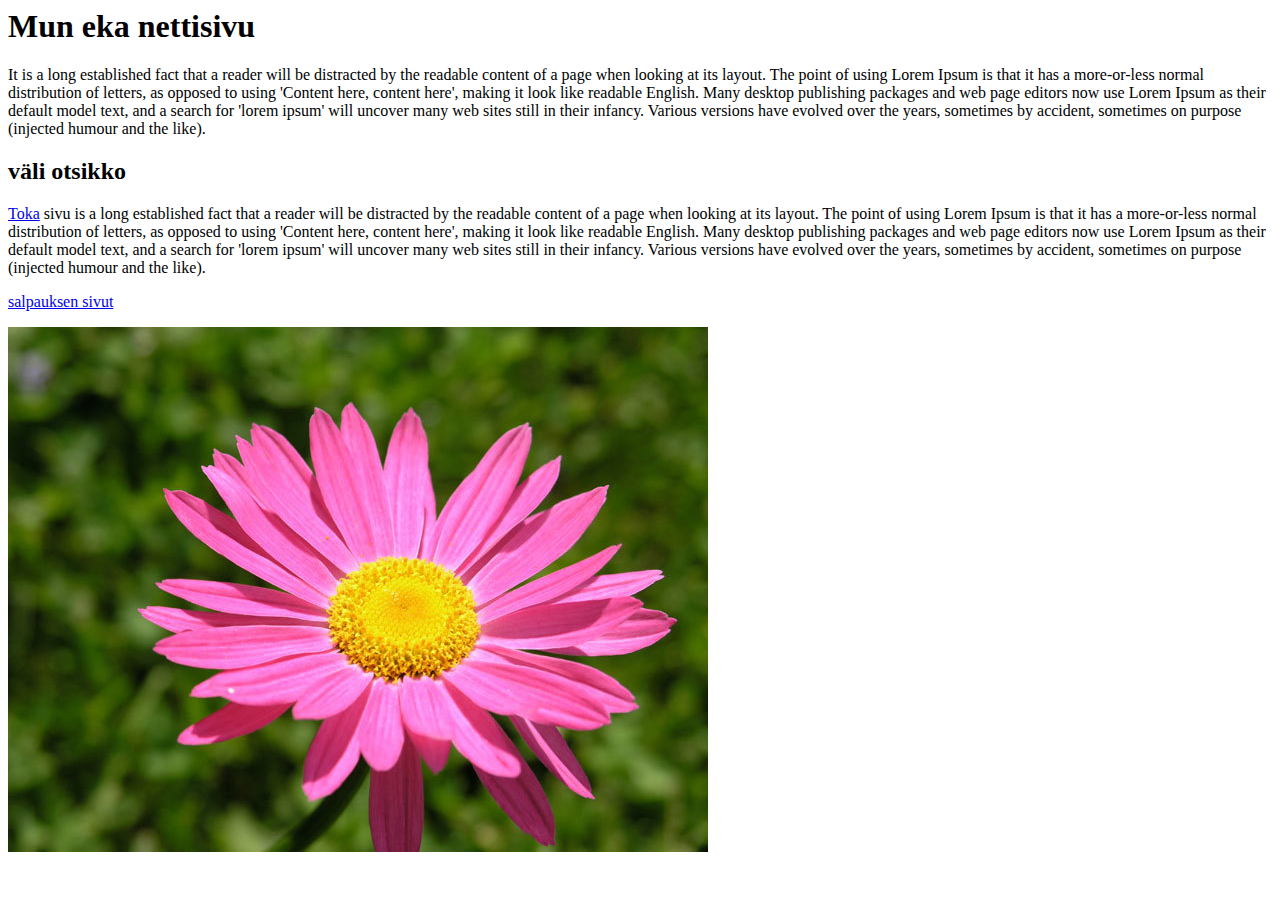
==== index.html @ e86f2aba "Add files via upload" ====
<HTML>
	<Head>
		<Title>
			mun aivu
		</Title>
	
	</Head>

	<Body>
		<H1>Mun eka nettisivu</H1>
		<p>
		It is a long established fact that a reader will be distracted by the readable content of a page when looking at its layout. The point of using Lorem Ipsum is that it has a more-or-less normal distribution of letters, as opposed to using 'Content here, content here', making it look like readable English. Many desktop publishing packages and web page editors now use Lorem Ipsum as their default model text, and a search for 'lorem ipsum' will uncover many web sites still in their infancy. Various versions have evolved over the years, sometimes by accident, sometimes on purpose (injected humour and the like).
		</p>
		
		<H2>väli otsikko</H2>
		<p>
		<a href="toka.html"> Toka</a> sivu is a long established fact that a reader will be distracted by the readable content of a page when looking at its layout. The point of using Lorem Ipsum is that it has a more-or-less normal distribution of letters, as opposed to using 'Content here, content here', making it look like readable English. Many desktop publishing packages and web page editors now use Lorem Ipsum as their default model text, and a search for 'lorem ipsum' will uncover many web sites still in their infancy. Various versions have evolved over the years, sometimes by accident, sometimes on purpose (injected humour and the like).
		</p>
		<p>
			<a href="http://www.salpaus.fi">salpauksen sivut</a>
		</p>

		<IMG SRC= "kukka.jpg">
	


	</body>





</HTML>
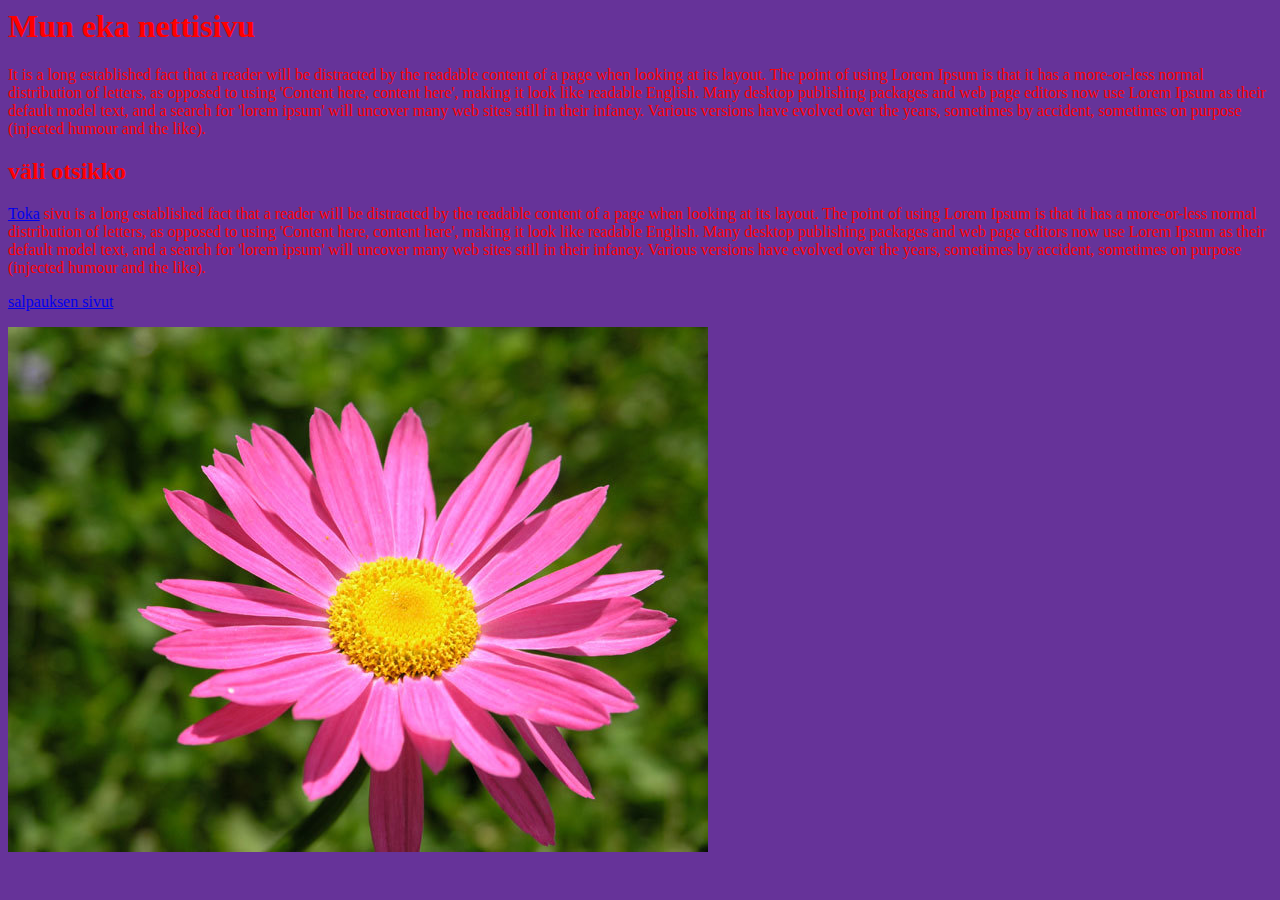
==== commit 1de6fb30: "0812" ====
--- a/index.html
+++ b/index.html
@@ -1,10 +1,12 @@
 <HTML>
 	<Head>
-		<Title>
-			mun aivu
-		</Title>
-	
-	</Head>
+		<Title>
+			mun sivu
+		</Title>
+    <meta hhtp-equiv="content-type"
+    content="text/html" charset="utf-8"/>
+    <link rel="stylesheet" href="ulkoasu.css">
+    </Head>
 
 	<Body>
 		<H1>Mun eka nettisivu</H1>
--- a/ulkoasu.css
+++ b/ulkoasu.css
@@ -0,0 +1,4 @@
+body{
+  background-color: rebeccapurple;
+  color:red
+}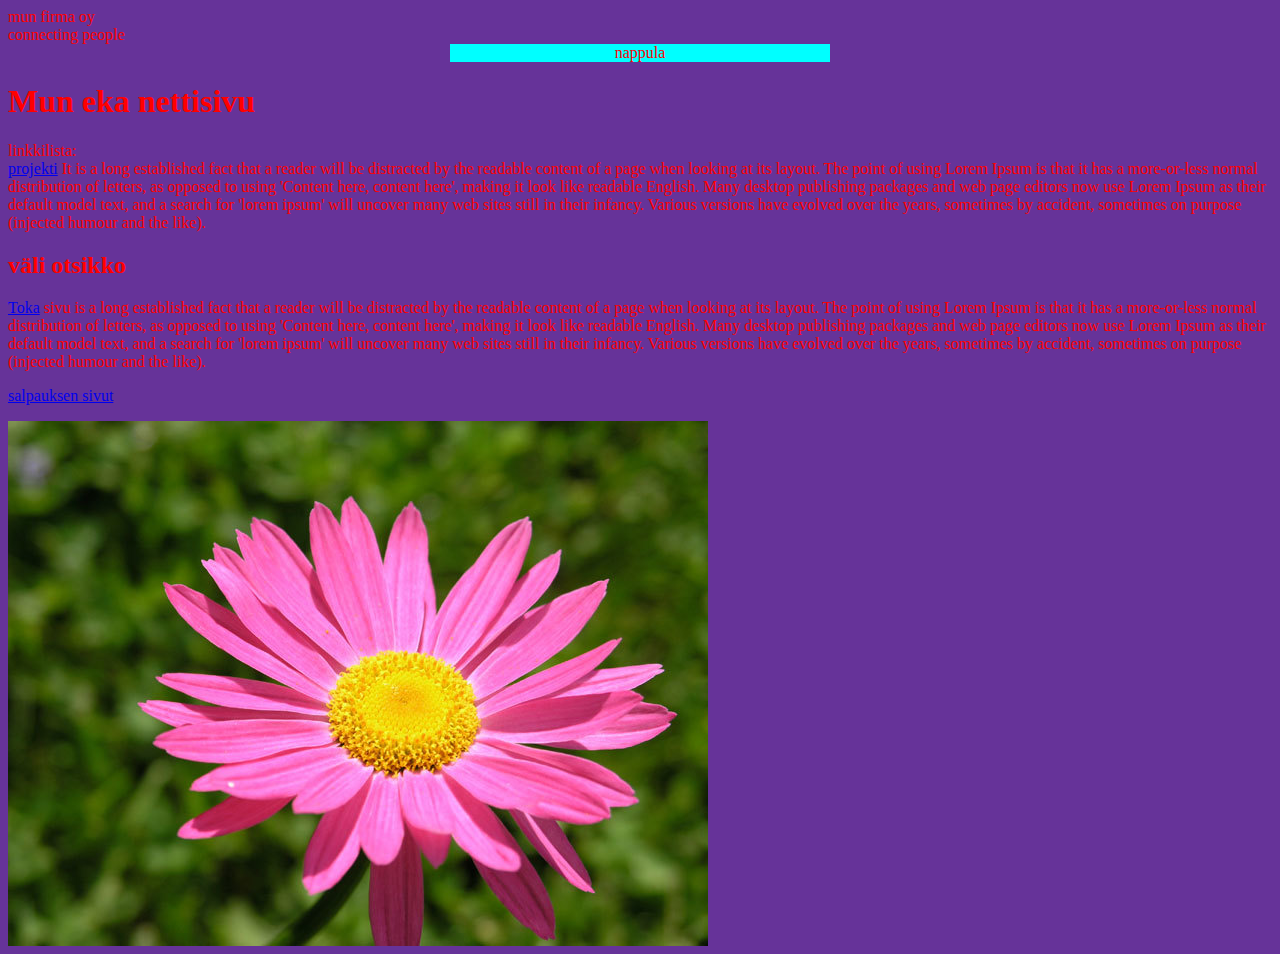
==== commit c311d8ff: "en tiiä" ====
--- a/index.html
+++ b/index.html
@@ -9,9 +9,24 @@
     </Head>
 
 	<Body>
-		<H1>Mun eka nettisivu</H1>
+		<div class="otsikko">
+      mun firma oy
+		</div>
+
+    <div class="otsikko">
+      connecting people
+    </div>
+
+    <Div id="alaotsikko">
+      nappula 
+    </div>
+    
+    <H1>Mun eka nettisivu</H1>
 		<p>
-		It is a long established fact that a reader will be distracted by the readable content of a page when looking at its layout. The point of using Lorem Ipsum is that it has a more-or-less normal distribution of letters, as opposed to using 'Content here, content here', making it look like readable English. Many desktop publishing packages and web page editors now use Lorem Ipsum as their default model text, and a search for 'lorem ipsum' will uncover many web sites still in their infancy. Various versions have evolved over the years, sometimes by accident, sometimes on purpose (injected humour and the like).
+		linkkilista:<br>
+    <a href="projekti.html"> projekti</a>
+
+    It is a long established fact that a reader will be distracted by the readable content of a page when looking at its layout. The point of using Lorem Ipsum is that it has a more-or-less normal distribution of letters, as opposed to using 'Content here, content here', making it look like readable English. Many desktop publishing packages and web page editors now use Lorem Ipsum as their default model text, and a search for 'lorem ipsum' will uncover many web sites still in their infancy. Various versions have evolved over the years, sometimes by accident, sometimes on purpose (injected humour and the like).
 		</p>
 		
 		<H2>väli otsikko</H2>
--- a/ulkoasu.css
+++ b/ulkoasu.css
@@ -1,4 +1,14 @@
 body{
   background-color: rebeccapurple;
   color:red
+}
+#alaotsikko{
+width: 30%;
+margin:auto;
+background-color: aqua;
+text-align: center;
+}
+.ylaotsikko{
+  background-color: lightcoral;
+  text-align: center;
 }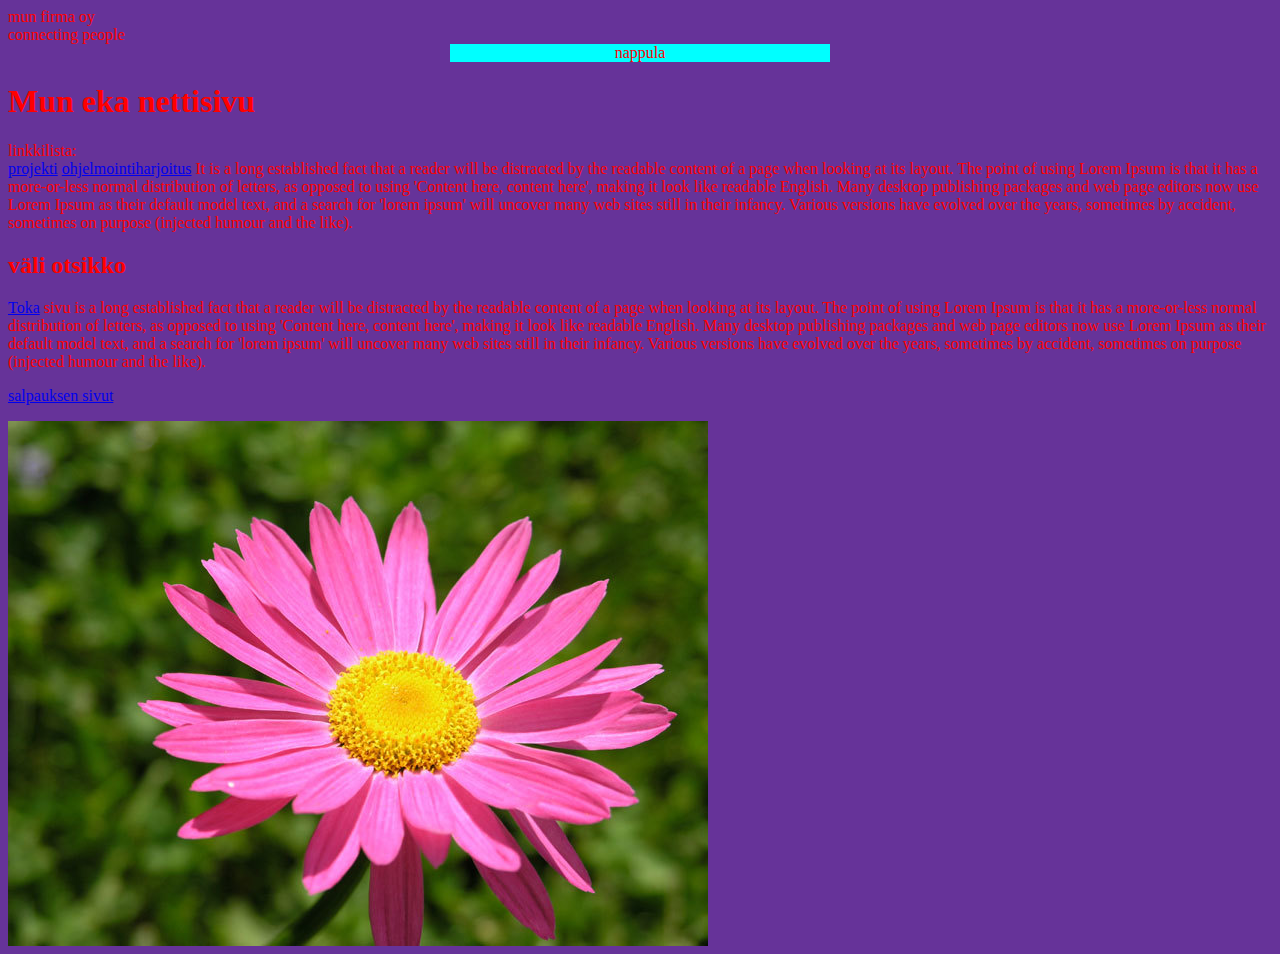
==== commit fc05b719: "emt" ====
--- a/index.html
+++ b/index.html
@@ -25,7 +25,7 @@
 		<p>
 		linkkilista:<br>
     <a href="projekti.html"> projekti</a>
-
+    <a href="ohjelmointi.html"> ohjelmointiharjoitus</a>
     It is a long established fact that a reader will be distracted by the readable content of a page when looking at its layout. The point of using Lorem Ipsum is that it has a more-or-less normal distribution of letters, as opposed to using 'Content here, content here', making it look like readable English. Many desktop publishing packages and web page editors now use Lorem Ipsum as their default model text, and a search for 'lorem ipsum' will uncover many web sites still in their infancy. Various versions have evolved over the years, sometimes by accident, sometimes on purpose (injected humour and the like).
 		</p>
 		
